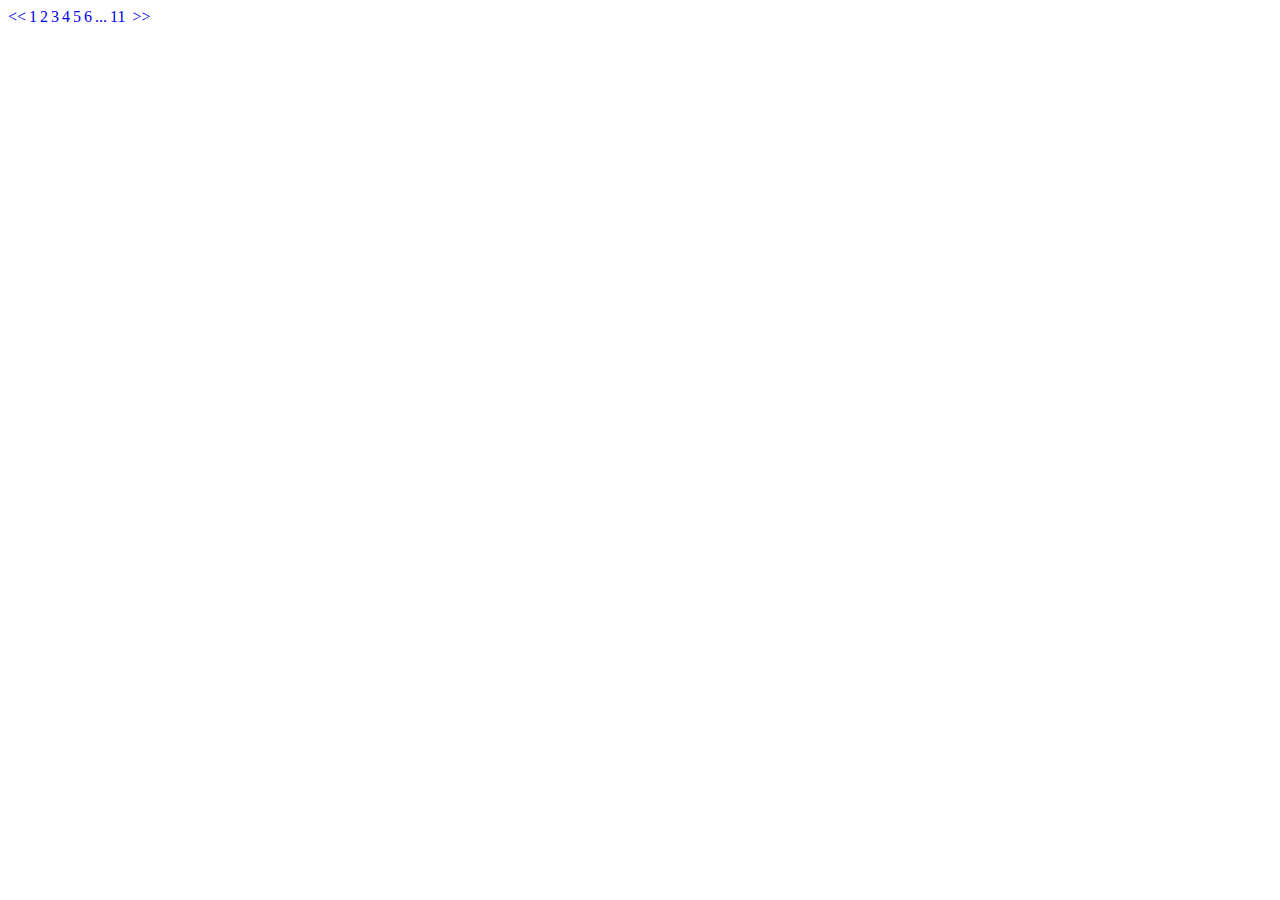
==== pagination.html @ 7f66a69a "Create pagination.html" ====
<!DOCTYPE html>
<html>
<head>
<meta charset="utf-8">
<style>
li{
	list-style: none;
	display: inline-block;
}
ul{
	margin: 0;
	padding: 0;
	-webkit-user-select: none; /*easy for testing*/
}
ul li{
	list-style: none;
	display: inline-block;
	padding-right: 3px; /*override the li style when append them*/
}
a{
	text-decoration: none;
}
.active{
	color: red;
}
</style>
<script
  src="https://code.jquery.com/jquery-3.3.1.min.js"
  integrity="sha256-FgpCb/KJQlLNfOu91ta32o/NMZxltwRo8QtmkMRdAu8="
  crossorigin="anonymous"></script>
</head>
<body>
<ul>
<li><a href="#" class="pre"><<</a></li>
<li><a href="#" class="active">1</a></li>
<li><a href="#">2</a></li>
<li><a href="#">3</a></li>
<li><a href="#">4</a></li>
<li><a href="#">5</a></li>
<li><a href="#">6</a></li>

<li><a href="#">7</a></li>
<li><a href="#">8</a></li>
<li><a href="#">9</a></li>
<li><a href="#">10</a></li>

<li><a href="#" >11</a></li>
<li><a href="#" class="next">>></a></li>
</ul>
<script>
//decide which nums will be displayed
var arrOfNums=[];
var maxNum=11; var displayAmount=7;
var active;

firstDisplay(maxNum, displayAmount);

function firstDisplay(maxNum,displayAmount){
	//only 7 nums will be display, hide extra nums
	for(var i=1; i<displayAmount; i++){
		arrOfNums.push(String(i));
	}
	arrOfNums.push('...');arrOfNums.push(String(maxNum));
	CreateNewList(arrOfNums);
}

function attachEvent(){

	$('ul li a').one('click',function(e){
		e.preventDefault();
		if( $(e.target).text()!=="..." && !$(e.target).is($('.pre')) && !$(e.target).is($('.next'))){
			//store the active number, restore class active after add in new els
			$('ul li a').removeClass('active');
			$(this).addClass('active');
			active=$('.active').text();
			// target=e.target;
			movePointer(e.target);
		
		}else if($(e.target).is($('.pre')) || $(e.target).is($('.next'))){//if pre or next is click
				if($(e.target).is($('.pre'))){
					active=String(parseInt($('.active').text())-1);
					if(active==="0"){ //rightest offset
						active=String(maxNum);
						var target= $('ul li:eq('+(displayAmount+1)+')');	
					}else{
						var target= $('.active').parent().prev().children();
					}
					movePointer(target);	
				}else{ //leftest offset
					active=String(parseInt($('.active').text())+1);
					if(active===String(maxNum+1)){
						active="1";
						var target= $('ul li:eq(1)');
					}else{	
					var target= $('.active').parent().next().children();}					
					movePointer(target);		
				}			
		}
	});

}

function movePointer(target){
		//when there is only 1,2,3,4 can be chosen and nowhere to append '...'
		if(parseInt($(target).text())<=4){
			arrOfNums=[];
			firstDisplay(maxNum,displayAmount);		
		}	
		//when there is only maxNum, maxNum-1, maxNum-2, maxNum-3 can be chosen and nowhere to append '...'
		else if(parseInt($(target).text())>=maxNum-3){
			arrOfNums=["1","..."];
			for(var i=displayAmount-2; i> -1 ; i--){
				arrOfNums.push(String(maxNum-i));
			}
			CreateNewList(arrOfNums);
		}else{
			commonSituation();
		}
		//when els in the middle is clicked
		function commonSituation(){
			arrOfNums=[];
			arrOfNums.push("1","...");
			for(var i=-2; i<=2 ; i++){
				var num= parseInt($(target).text())+i;
				arrOfNums.push(String(num));
			}
			arrOfNums.push("...","11");
			CreateNewList(arrOfNums);
		}
}

function CreateNewList(arrOfNums){
	list=$('ul li'); 
	for(var i=1; i< list.length-1; i++){ //remove the original els
		list.get(i).remove();
	}
	for(var i=arrOfNums.length-1 ; i>-1 ; i--){ //insert the new els
		if(active===arrOfNums[i]){
			$(list[0]).after('<li><a href="#" class="active" >'+arrOfNums[i]+'</a></li>');	
		}else{
			$(list[0]).after('<li><a href="#">'+arrOfNums[i]+'</a></li>');			
		}
	}
	$('ul li a').off('click'); //prevent same event fired multiple times on pre and next button, because they are never removed from the list
	attachEvent(); //DOM els changed, reattach event
}
</script>
</body>
</html>
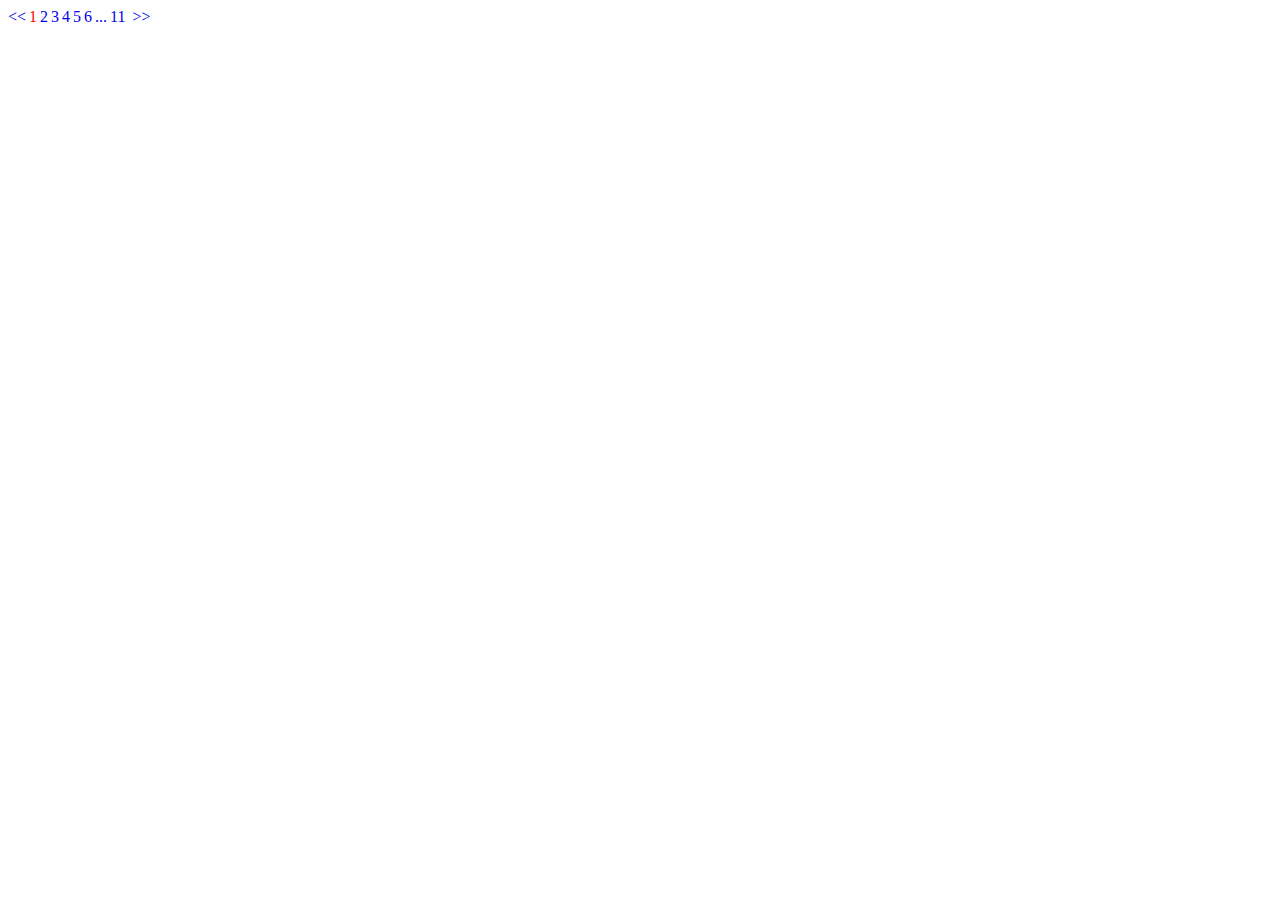
==== commit bb43cdae: "Update pagination.html" ====
--- a/pagination.html
+++ b/pagination.html
@@ -51,7 +51,7 @@
 //decide which nums will be displayed
 var arrOfNums=[];
 var maxNum=11; var displayAmount=7;
-var active;
+var active="1";
 
 firstDisplay(maxNum, displayAmount);
 
@@ -64,6 +64,22 @@
 	CreateNewList(arrOfNums);
 }
 
+function CreateNewList(arrOfNums){
+	list=$('ul li'); 
+	for(var i=1; i< list.length-1; i++){ //remove the original els
+		list.get(i).remove();
+	}
+	for(var i=arrOfNums.length-1 ; i>-1 ; i--){ //insert the new els
+		if(active===arrOfNums[i]){
+			$(list[0]).after('<li><a href="#" class="active" >'+arrOfNums[i]+'</a></li>');	
+		}else{
+			$(list[0]).after('<li><a href="#">'+arrOfNums[i]+'</a></li>');			
+		}
+	}
+	$('ul li a').off('click'); //prevent same event fired multiple times on pre and next button, because they are never removed from the list
+	attachEvent(); //DOM els changed, reattach event
+}
+	
 function attachEvent(){
 
 	$('ul li a').one('click',function(e){
@@ -101,12 +117,12 @@
 }
 
 function movePointer(target){
-		//when there is only 1,2,3,4 can be chosen and nowhere to append '...'
+		//when there are only 1,2,3,4 can be chosen and nowhere to append '...'
 		if(parseInt($(target).text())<=4){
 			arrOfNums=[];
 			firstDisplay(maxNum,displayAmount);		
 		}	
-		//when there is only maxNum, maxNum-1, maxNum-2, maxNum-3 can be chosen and nowhere to append '...'
+		//when there are only maxNum, maxNum-1, maxNum-2, maxNum-3 can be chosen and nowhere to append '...'
 		else if(parseInt($(target).text())>=maxNum-3){
 			arrOfNums=["1","..."];
 			for(var i=displayAmount-2; i> -1 ; i--){
@@ -116,7 +132,7 @@
 		}else{
 			commonSituation();
 		}
-		//when els in the middle is clicked
+		//when els among the middle range is clicked
 		function commonSituation(){
 			arrOfNums=[];
 			arrOfNums.push("1","...");
@@ -128,22 +144,6 @@
 			CreateNewList(arrOfNums);
 		}
 }
-
-function CreateNewList(arrOfNums){
-	list=$('ul li'); 
-	for(var i=1; i< list.length-1; i++){ //remove the original els
-		list.get(i).remove();
-	}
-	for(var i=arrOfNums.length-1 ; i>-1 ; i--){ //insert the new els
-		if(active===arrOfNums[i]){
-			$(list[0]).after('<li><a href="#" class="active" >'+arrOfNums[i]+'</a></li>');	
-		}else{
-			$(list[0]).after('<li><a href="#">'+arrOfNums[i]+'</a></li>');			
-		}
-	}
-	$('ul li a').off('click'); //prevent same event fired multiple times on pre and next button, because they are never removed from the list
-	attachEvent(); //DOM els changed, reattach event
-}
 </script>
 </body>
 </html>
